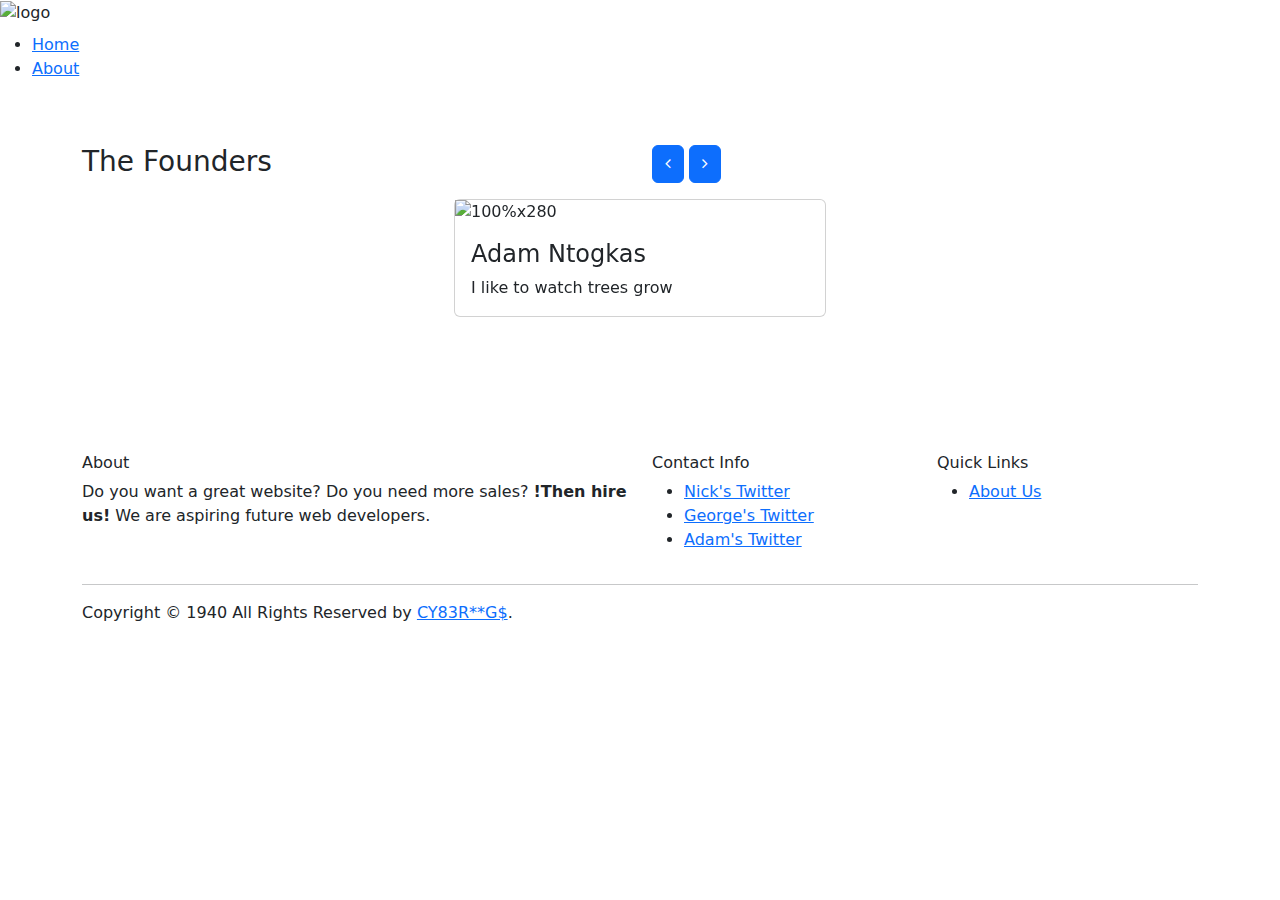
==== about.html @ 27f9da5c "Add files via upload" ====
<!DOCTYPE html>
<html>
<header>
    <div class="container1">
        <img src="images/logo.png" alt="logo" class="logo">
        <h1 class="logo"></h1>
        <nav>
            <ul>
                <li><a href="index.html">Home</a></li>
                <li><a href="about.html">About</a></li>
            </ul>
        </nav>
    </div>
</header>

<head>
    <meta charset="UTF-8" />
    <meta name="viewport" content="width=device-width" />
    <title>About Page</title>
    <link rel="stylesheet" href="https://stackpath.bootstrapcdn.com/bootstrap/5.0.0-alpha1/css/bootstrap.min.css">
    <script src="https://stackpath.bootstrapcdn.com/bootstrap/5.0.0-alpha1/js/bootstrap.min.js"></script>
    <link rel="stylesheet" href="https://cdnjs.cloudflare.com/ajax/libs/font-awesome/4.0.3/css/font-awesome.css">
    <script src="https://cdnjs.cloudflare.com/ajax/libs/jquery/3.2.1/jquery.min.js"></script>
    <link rel="stylesheet" href="styles/styles.css">


</head>

<body>
    <section class="pt-5 pb-5">
        <div class="container">
            <div class="row">
                <div class="col-6">
                    <h3 class="mb-3">The Founders </h3>
                </div>
                <div class="col-6 text-right">
                    <a class="btn btn-primary mb-3 mr-1" href="#carouselnavg" role="button" data-slide="prev">
                        <i class="fa fa-angle-left"></i>
                    </a>
                    <a class="btn btn-primary mb-3 " href="#carouselnavg" role="button" data-slide="next">
                        <i class="fa fa-angle-right"></i>
                    </a>
                </div>
                <div class="col-12">
                    <div id="carouselnavg" class="carousel slide" data-ride="carousel">

                        <div class="carousel-inner" style="color:rgb(0, 0, 0);">
                            <div class="carousel-item active">
                                <div class="d-flex justify-content-center">
                                    <div class="col-md-4 mb-3">
                                        <div class="card">
                                            <img class="img-fluid" alt="100%x280" src="images/adam.jpg">
                                            <div class="card-body">
                                                <h4 class="card-title">Adam Ntogkas</h4>
                                                <p class="card-text">I like to watch trees grow</p>
                                            </div>
                                        </div>
                                    </div>
                                </div>
                            </div>
                            <div class="carousel-item">
                                <div class="d-flex justify-content-center">

                                    <div class="col-md-4 mb-3">
                                        <div class="card">
                                            <img class="img-fluid" alt="100%x280" src="images/george.jpg">
                                            <div class="card-body">
                                                <h4 class="card-title">George Koutsogiannis</h4>
                                                <p class="card-text">I like to watch seaweed grow</p>

                                            </div>
                                        </div>
                                    </div>

                                </div>
                            </div>
                            <div class="carousel-item">
                                <div class="d-flex justify-content-center">

                                    <div class="col-md-4 mb-3">
                                        <div class="card">
                                            <img class="img-fluid" alt="100%x280" src="images/nick.jpg">
                                            <div class="card-body">
                                                <h4 class="card-title">Nick Castaldi</h4>
                                                <p class="card-text">I like to watch grass grow</p>

                                            </div>

                                        </div>
                                    </div>
                                </div>
                            </div>
                        </div>
                    </div>
                </div>
            </div>
        </div>
    </section>
</body>
<footer class="site-footer">
    <br><br><br>
    <div class="container">
        <div class="row">
            <div class="col-sm-12 col-md-6">

                <h6>About</h6>
                <p class="text-justify">Do you want a great website? Do you need more sales? <b>!Then hire us!</b> We
                    are aspiring future web developers. </p>
            </div>

            <div class="col-xs-6 col-md-3">
                <h6>Contact Info</h6>
                <ul class="footer-links">
                    <li><a href="https://twitter.com/realDonaldTrump">Nick's Twitter</a></li>
                    <li><a href="https://twitter.com/georgehwbush">George's Twitter</a></li>
                    <li><a href="https://twitter.com/AdamSandler">Adam's Twitter</a></li>
            </div>

            <div class="col-xs-6 col-md-3">
                <h6>Quick Links</h6>
                <ul class="footer-links">
                    <li><a href="about.html">About Us</a></li>
                </ul>
            </div>
        </div>
        <hr>
    </div>
    <div class="container">
        <div class="row">
            <div class="col-md-8 col-sm-6 col-xs-12">
                <p class="copyright-text">Copyright &copy; 1940 All Rights Reserved by
                    <a href="https://www.youtube.com/watch?v=dQw4w9WgXcQ&ab_channel=RickAstley">CY83R**G$</a>.
                </p>
            </div>


        </div>
    </div>
</footer>

</html>
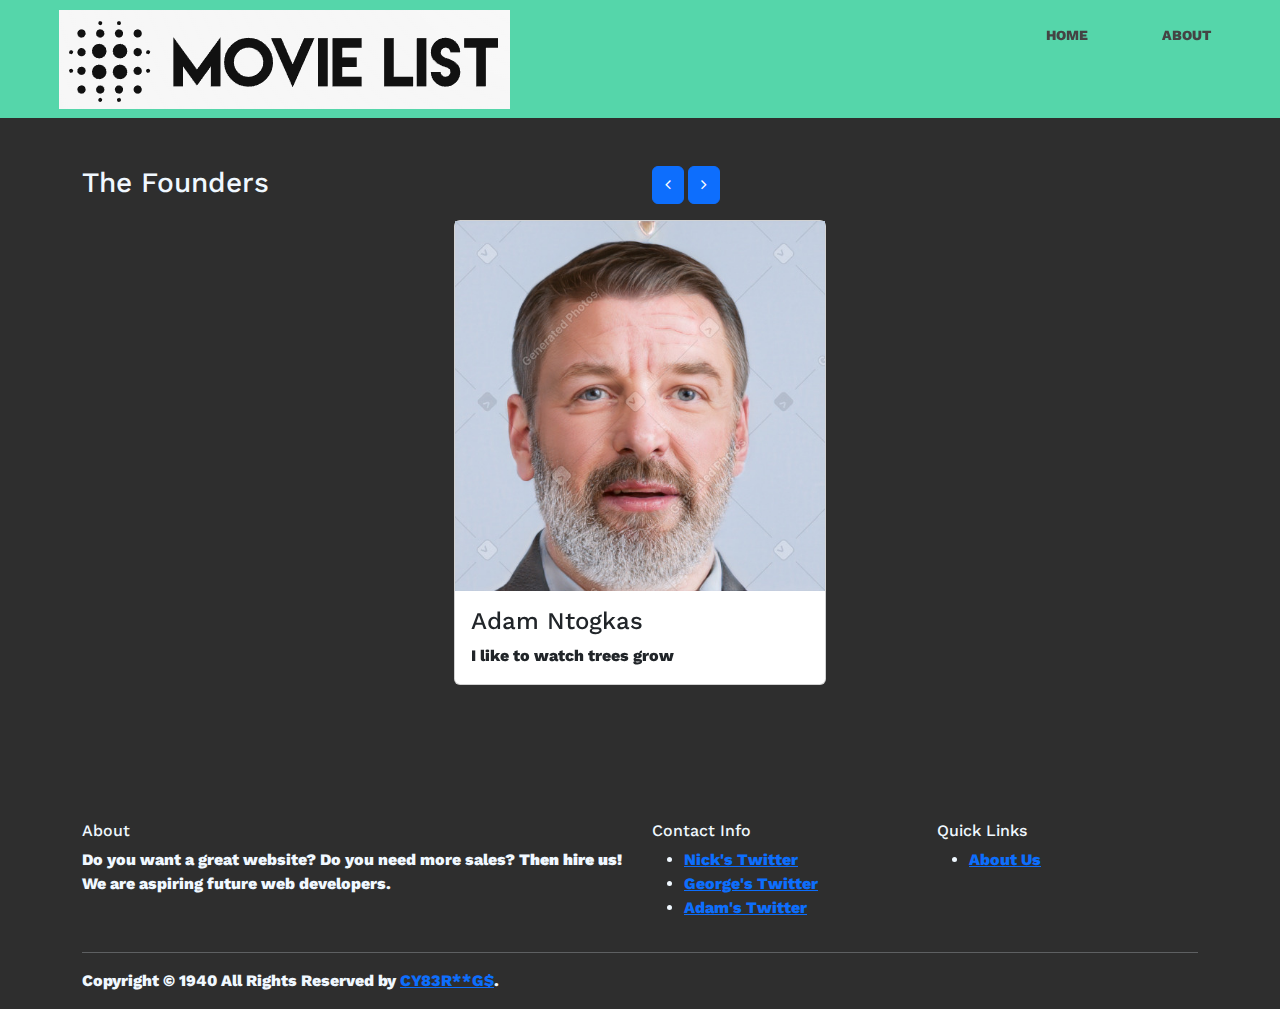
==== commit 5f6818ea: "Update about.html" ====
--- a/about.html
+++ b/about.html
@@ -104,7 +104,7 @@
             <div class="col-sm-12 col-md-6">
 
                 <h6>About</h6>
-                <p class="text-justify">Do you want a great website? Do you need more sales? <b>!Then hire us!</b> We
+                <p class="text-justify">Do you want a great website? Do you need more sales? <b> Then hire us!</b> We
                     are aspiring future web developers. </p>
             </div>
 
@@ -138,4 +138,4 @@
     </div>
 </footer>
 
-</html>+</html>
--- a/styles/styles.css
+++ b/styles/styles.css
@@ -0,0 +1,100 @@
+@import url('https://fonts.googleapis.com/css?family=Work+Sans:400,600');
+
+body {
+    margin: 0;
+    background: rgb(46, 46, 46);
+    color: aliceblue;
+    font-family: 'Work Sans', sans-serif;
+    font-weight: 800;
+}
+
+.container1 {
+    width: 90%;
+    margin: 0 auto;
+    position:fixed;
+    top:0;
+	z-index:100;
+}
+
+.container2 {
+    width: 50%;
+    margin: 0 auto;
+    min-height:100%;
+    position:relative;
+}
+
+.container {
+    width: 100%;
+    margin: 0 auto;
+}
+
+header {
+    background: #55d6aa;
+    padding:59px;
+}
+
+header::after {
+    content: '';
+    display: table;
+    clear: both;
+}
+
+.logo {
+    float: left;
+    padding: 10px 0;
+}
+
+nav {
+    float: right;
+}
+
+nav ul {
+    margin: 0;
+    padding: 0;
+    list-style: none;
+}
+
+nav li {
+    display: inline-block;
+    margin-left: 70px;
+    padding-top: 23px;
+
+    position: relative;
+}
+
+nav a {
+    color: #444;
+    text-decoration: none;
+    text-transform: uppercase;
+    font-size: 14px;
+}
+
+nav a:hover {
+    color: #000;
+}
+
+nav a::before {
+    content: '';
+    display: block;
+    height: 5px;
+    background-color: #444;
+    position: absolute;
+    top: 0;
+    width: 0%;
+    transition: all ease-in-out 250ms;
+}
+
+nav a:hover::before {
+    width: 100%;
+}
+
+.center {
+    margin-left: auto;
+    margin-right: auto;
+    width: 20%;
+}
+
+.carousel {
+    background: rgb(46, 46, 46);
+    color: aliceblue;
+}
